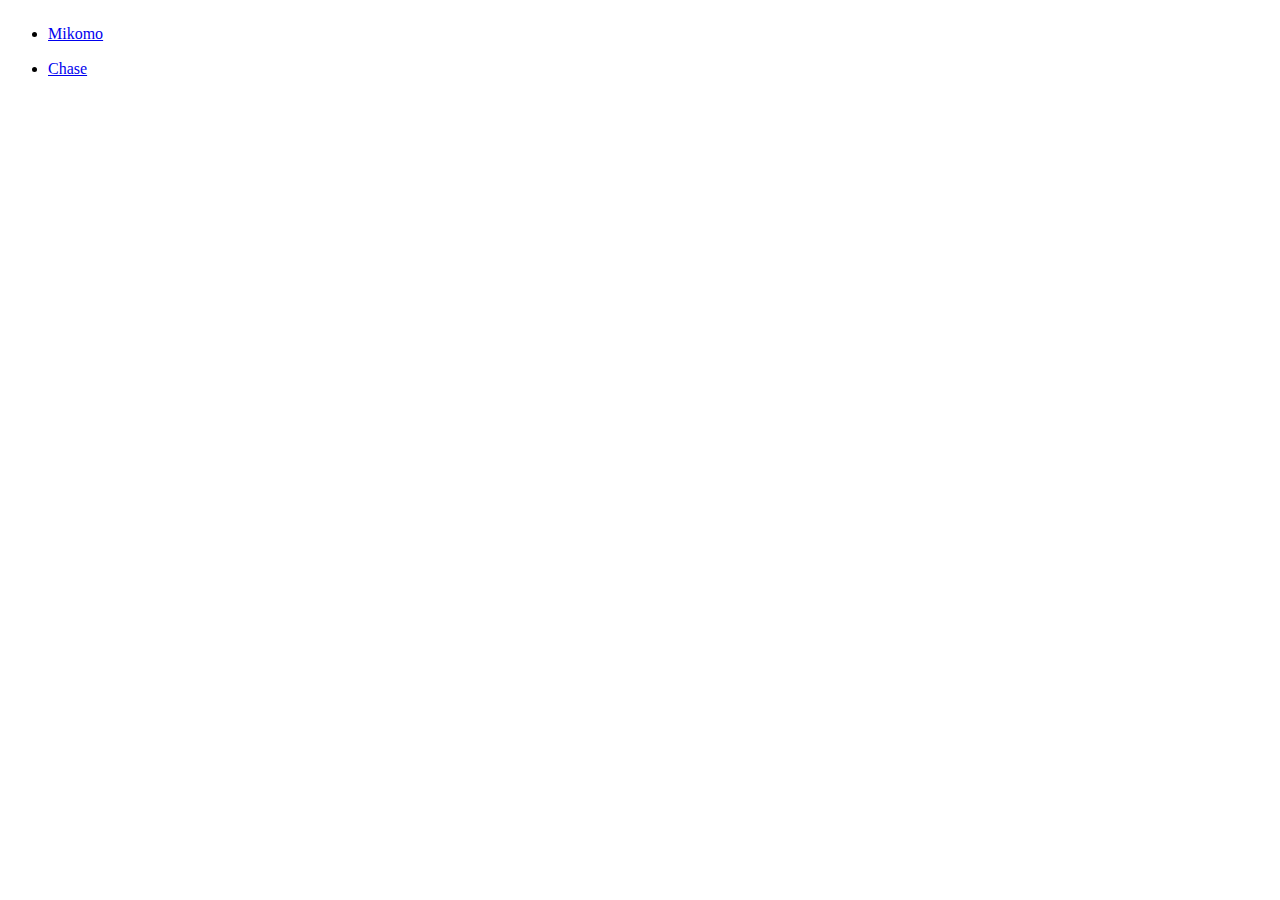
==== authflow/index.html @ 393f2308 "Create index.html" ====
<!DOCTYPE html>
<html lang="en">

<head>
    <meta charset="UTF-8">
    <meta name="viewport" content="width=device-width, initial-scale=1.0">
    <meta http-equiv="X-UA-Compatible" content="ie=edge">
    <title>Colonel Reyes Testing</title>
    
    <style>
      li { line-height: 35px; }
    </style>
</head>
<body>
  <ul>
    <li><a href="https://sandbox-idp.ddp.akoya.com/auth?connector=mikomo&client_id=dc35c30e-47b0-4ef9-be12-c5d172de00f0&response_type=code&scope=openid offline_access&state=1728582836582&redirect_uri=https://oauth.pstmn.io/v1/callback" target="_blank" onclick="window.open('https://sandbox-idp.ddp.akoya.com/auth?connector=mikomo&client_id=dc35c30e-47b0-4ef9-be12-c5d172de00f0&response_type=code&scope=openid offline_access&state=1728582836582&redirect_uri=https://oauth.pstmn.io/v1/callback','Mikomo Login','width=600,height=800'); return false;">Mikomo</a></li>
    <li><a href="
https://idp.ddp.akoya.com/auth?connector=chase&client_id=lu5uhe47q5qs7lnzynqsa4y3k&response_type=code&scope=openid profile offline_access&state=1728582873096&redirect_uri=https://oauth.pstmn.io/v1/callback" target="_blank" onclick="window.open('https://idp.ddp.akoya.com/auth?connector=chase&client_id=lu5uhe47q5qs7lnzynqsa4y3k&response_type=code&scope=openid profile offline_access&state=1728582873096&redirect_uri=https://oauth.pstmn.io/v1/callback', 'Chase Login', 'width=600,height=800'); return false;">Chase</a></li>
  </ul>
</body>
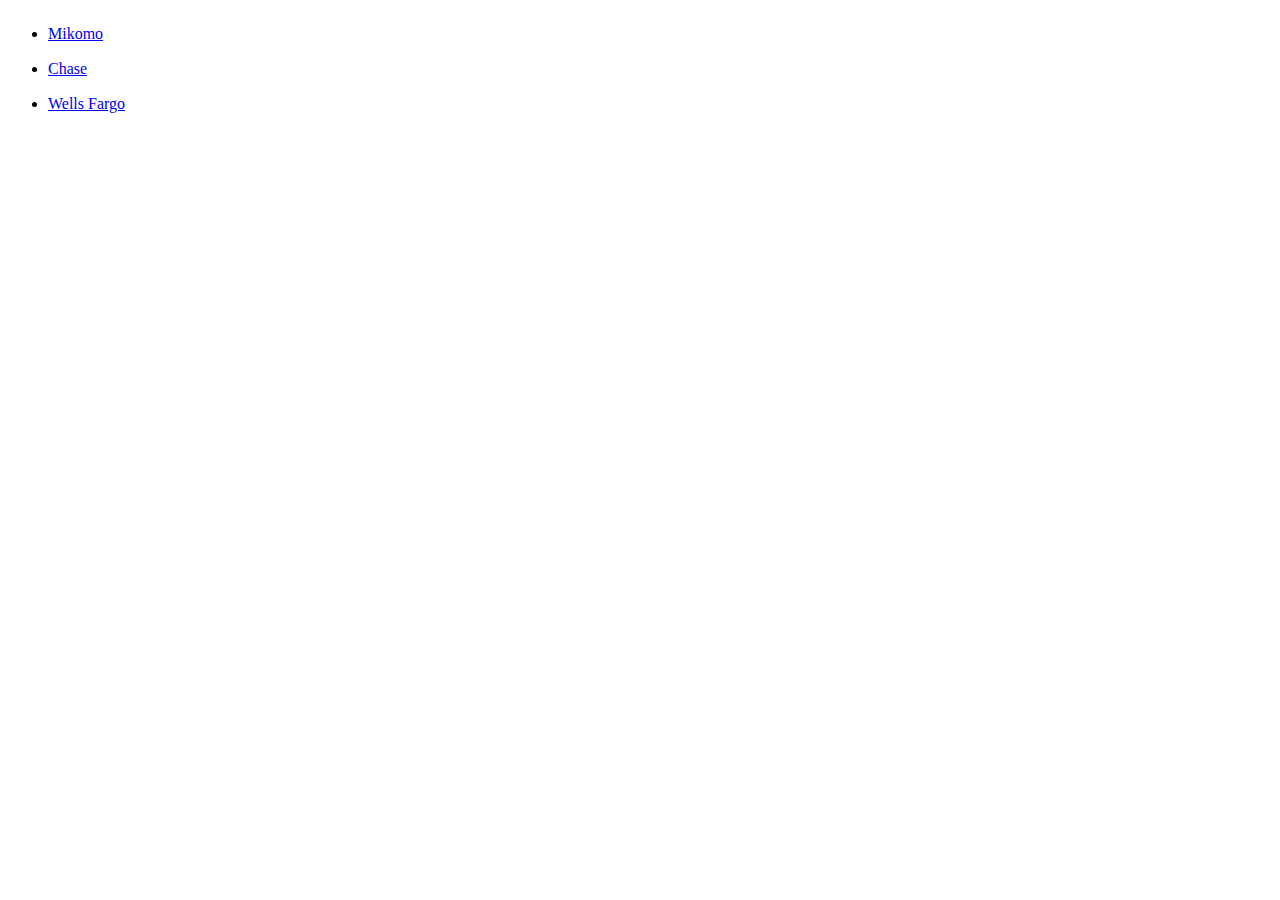
==== commit dd04e86d: "Update index.html" ====
--- a/authflow/index.html
+++ b/authflow/index.html
@@ -16,5 +16,7 @@
     <li><a href="https://sandbox-idp.ddp.akoya.com/auth?connector=mikomo&client_id=dc35c30e-47b0-4ef9-be12-c5d172de00f0&response_type=code&scope=openid offline_access&state=1728582836582&redirect_uri=https://oauth.pstmn.io/v1/callback" target="_blank" onclick="window.open('https://sandbox-idp.ddp.akoya.com/auth?connector=mikomo&client_id=dc35c30e-47b0-4ef9-be12-c5d172de00f0&response_type=code&scope=openid offline_access&state=1728582836582&redirect_uri=https://oauth.pstmn.io/v1/callback','Mikomo Login','width=600,height=800'); return false;">Mikomo</a></li>
     <li><a href="
 https://idp.ddp.akoya.com/auth?connector=chase&client_id=lu5uhe47q5qs7lnzynqsa4y3k&response_type=code&scope=openid profile offline_access&state=1728582873096&redirect_uri=https://oauth.pstmn.io/v1/callback" target="_blank" onclick="window.open('https://idp.ddp.akoya.com/auth?connector=chase&client_id=lu5uhe47q5qs7lnzynqsa4y3k&response_type=code&scope=openid profile offline_access&state=1728582873096&redirect_uri=https://oauth.pstmn.io/v1/callback', 'Chase Login', 'width=600,height=800'); return false;">Chase</a></li>
+      <li><a href="
+https://idp.ddp.akoya.com/auth?connector=wellsfargo&client_id=lu5uhe47q5qs7lnzynqsa4y3k&response_type=code&scope=openid profile offline_access&state=1728582873096&redirect_uri=https://oauth.pstmn.io/v1/callback" target="_blank" onclick="window.open('https://idp.ddp.akoya.com/auth?connector=wellsfargo&client_id=lu5uhe47q5qs7lnzynqsa4y3k&response_type=code&scope=openid profile offline_access&state=1728582873096&redirect_uri=https://oauth.pstmn.io/v1/callback', 'Chase Login', 'width=600,height=800'); return false;">Wells Fargo</a></li>
   </ul>
 </body>
